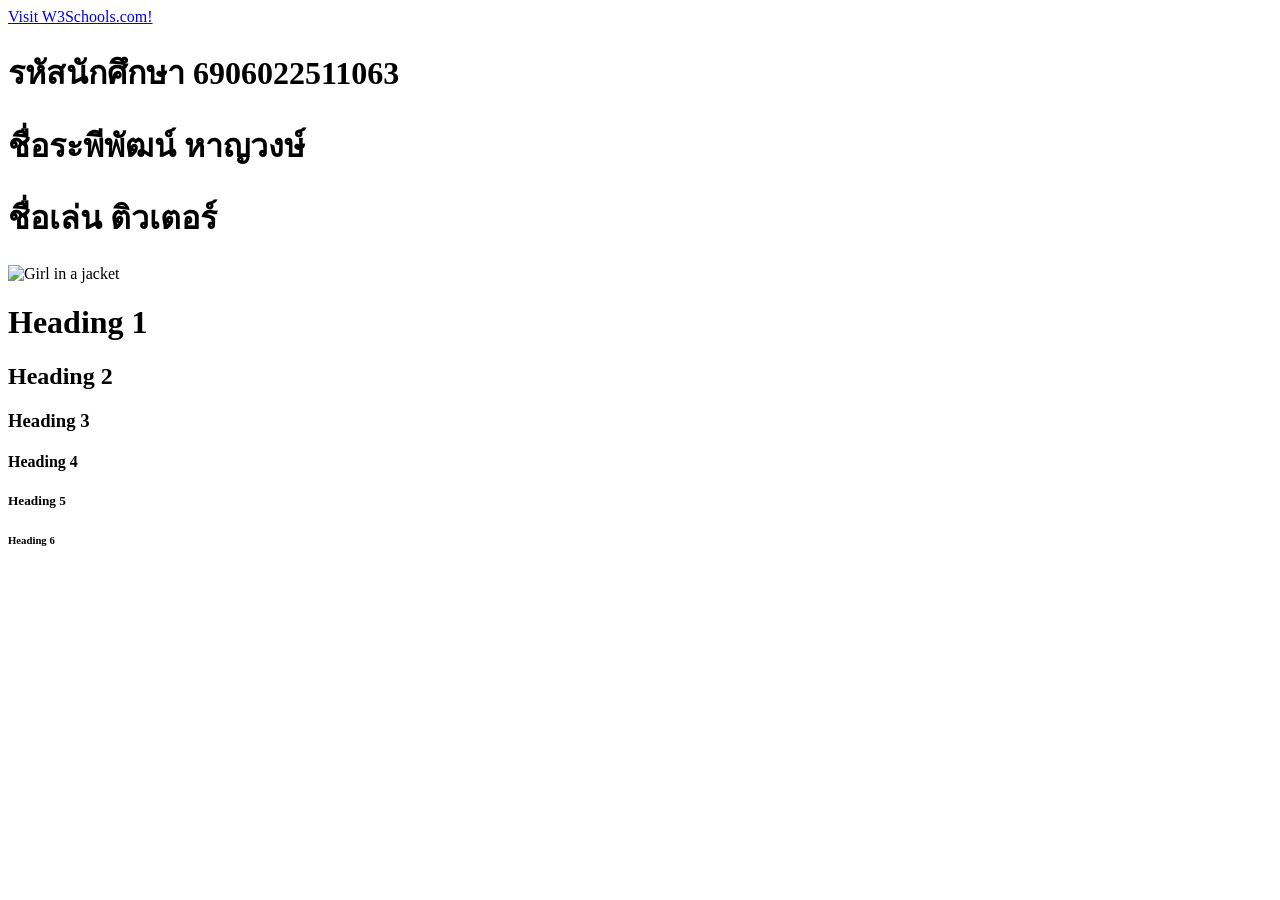
==== info.html @ 657e9d45 "Add files via upload" ====
<!DOCTYPE html>
<html lang="en">
<head>
    <meta charset="UTF-8">
    <meta name="viewport" content="width=device-width, initial-scale=1.0">
    <title>Rapheephat</title>
</head>
<body>
<a href="https://www.w3schools.com/">Visit W3Schools.com!</a>
    <h1>รหัสนักศึกษา 6906022511063</h1>
    <h1>ชื่อระพีพัฒน์ หาญวงษ์</h1>
    <h1>ชื่อเล่น ติวเตอร์</h1>
    <img src="image/22222.jpg" alt="Girl in a jacket" width="200" height="200">
    
<h1>Heading 1</h1>
<h2>Heading 2</h2>
<h3>Heading 3</h3>
<h4>Heading 4</h4>
<h5>Heading 5</h5>
<h6>Heading 6</h6>
</body>
</html>
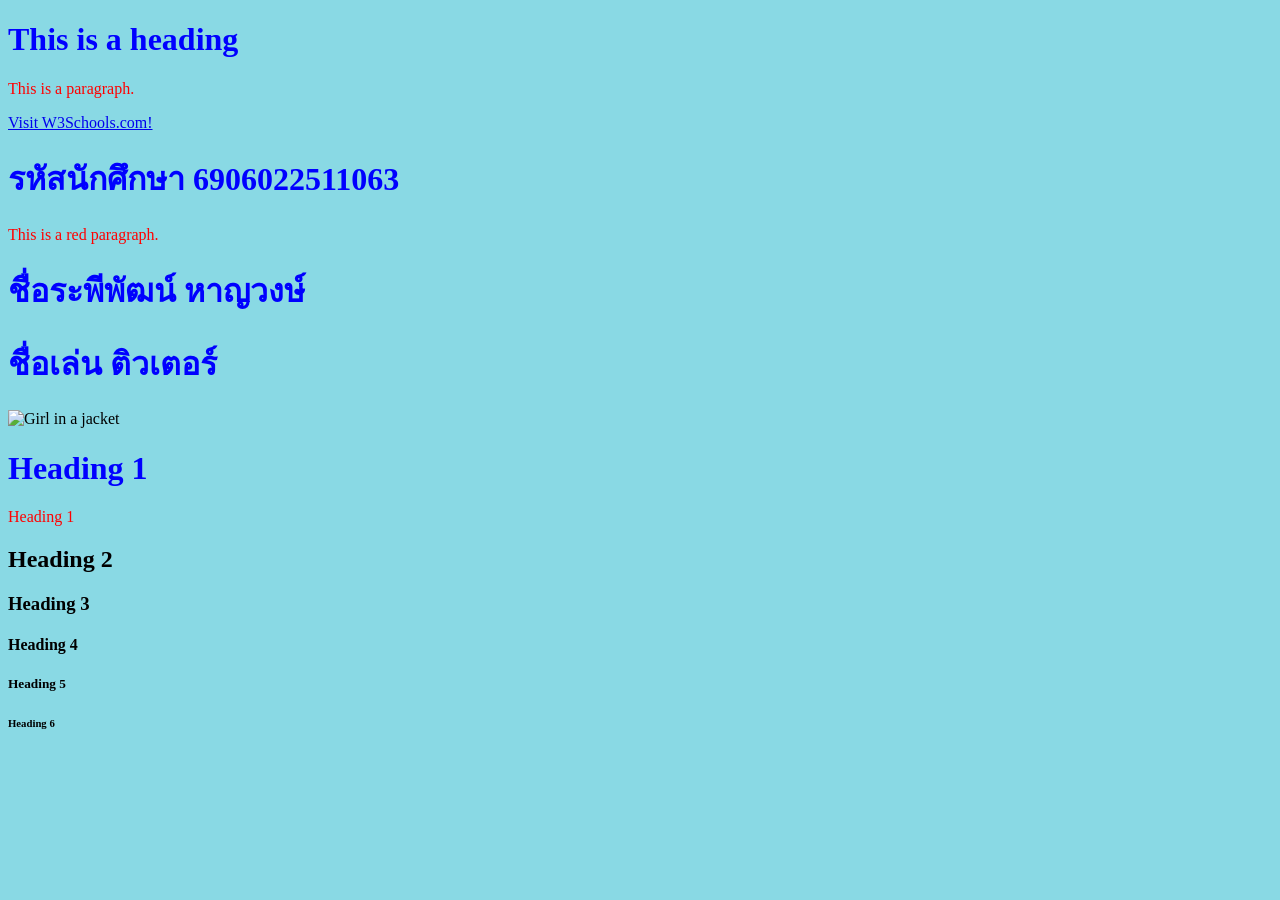
==== commit a5306f1e: "Add files via upload" ====
--- a/info.html
+++ b/info.html
@@ -6,13 +6,27 @@
     <title>Rapheephat</title>
 </head>
 <body>
+    <body style="background-color:rgb(137, 217, 228);">
+    <style>body {background-color: powderblue;}
+            h1   {color: blue;}
+            p    {color: red;}     
+     </style>
+<h1>This is a heading</h1>
+<p>This is a paragraph.</p>
+
+</body>
 <a href="https://www.w3schools.com/">Visit W3Schools.com!</a>
     <h1>รหัสนักศึกษา 6906022511063</h1>
+    <p style="color:red;">This is a red paragraph.</p>
     <h1>ชื่อระพีพัฒน์ หาญวงษ์</h1>
     <h1>ชื่อเล่น ติวเตอร์</h1>
-    <img src="image/22222.jpg" alt="Girl in a jacket" width="200" height="200">
+    <img src="image/22222.jpg" alt="Girl in a jacket"  height="200">
     
 <h1>Heading 1</h1>
+   <p style="color:red;">Heading 1</p>
+
+
+
 <h2>Heading 2</h2>
 <h3>Heading 3</h3>
 <h4>Heading 4</h4>
